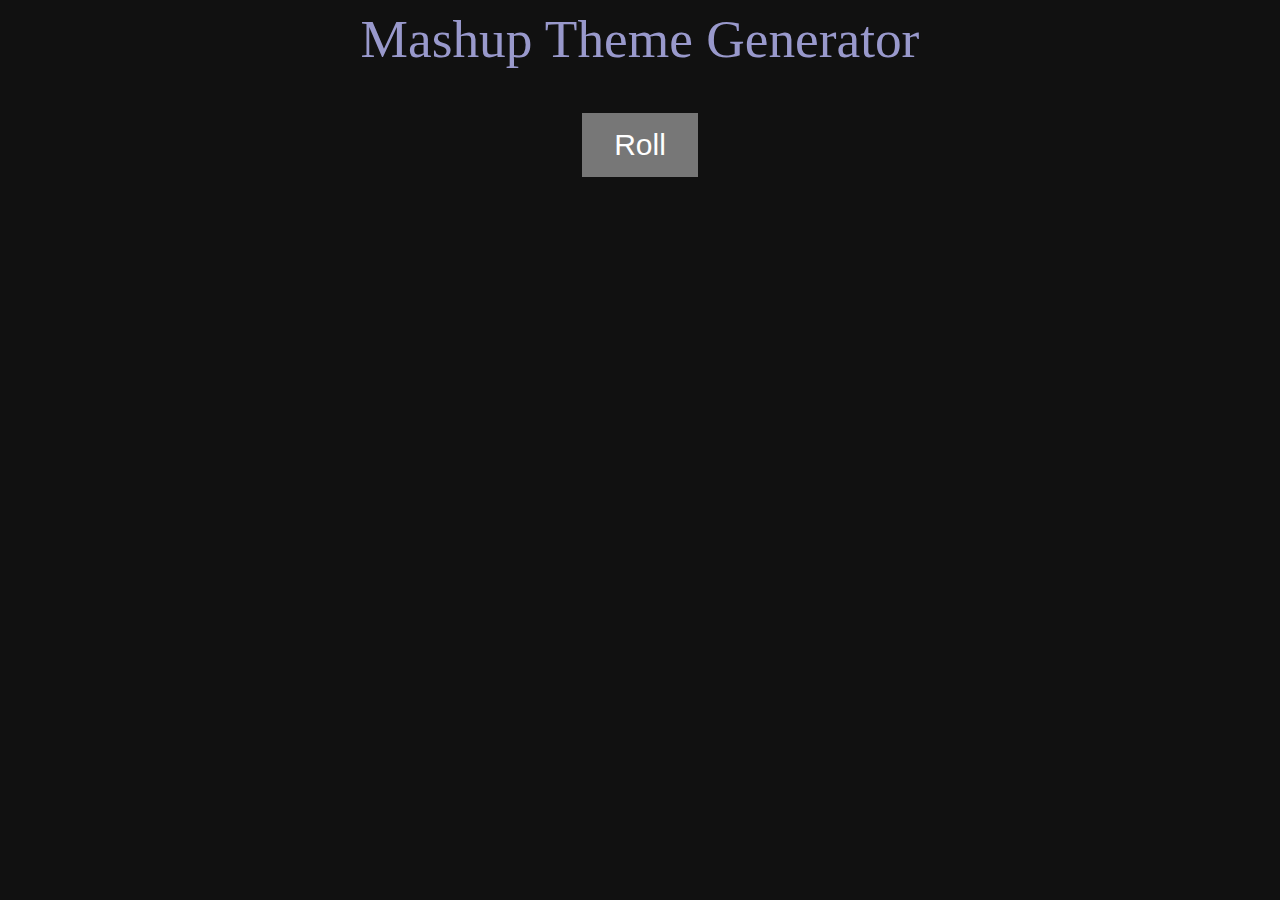
==== mashup/index.html @ c4f8685b "move folder" ====
<!DOCTYPE HTML>
<html lang = "en">
    <head>
        <title>Mashup Theme Generator</title>
        <meta charset = "UTF-8" />
        <link rel="Stylesheet" type="text/css" href="style.css">
        <script src="genres.js"></script>
        <script src="script.js"></script>
    </head>

    <body>
    <div id="title">Mashup Theme Generator</div>
    <br/><br/>
    <div class="buttonWrapper">
        <button class="button" onclick="roll();">Roll</button>
    </div>
      
    <br/>
    <br/>
    <div class="genreWrapper">
        <span id="genre1"></span>&nbsp;&nbsp;
        <span id="genre2"></span>
    </div>
    <br/>
    <br/>
    <br/>
    <div class="genreWrapper">
        <span id="desc1"></span>&nbsp;
        <span id="desc2"></span>
    </div>
  
    <br/>
    <br/>
      
</body>


</html>
---- mashup/style.css ----
body {
    background-color:#111111;
}

#title {
	font : bold;
	font-size : 40pt;
	text-align : center;
	margin-bottom : 2pt;
    color: #9999cc;
}


.genreWrapper {
    text-align: center;
}

#genreSeparator {
	font : bold;
	font-size : 20pt;
	text-align : center;
	margin-bottom : 2pt;
    color: #cedbde;
}

#genre1 {
	font : bold;
	font-size : 30pt;
	text-align : center;
	margin-bottom : 2pt;
    color: #d8f0d6;
}

#genre2 {
	font : bold;
	font-size : 30pt;
	text-align : center;
	margin-bottom : 2pt;
    color: #99c0cc;
}

#desc1 {
	font : bold;
	font-size : 20pt;
	text-align : center;
	margin-bottom : 2pt;
    color: #d8f0d6;
}

#desc2 {
	font : bold;
	font-size : 20pt;
	text-align : center;
	margin-bottom : 2pt;
    color: #99c0cc;
}



.buttonWrapper {
    text-align: center;
}

.button {
    background-color: #777777;
    border: none;
    color: white;
    padding: 15px 32px;
    text-align: center;
    text-decoration: none;
    display: inline-block;
    font-size: 30px;
    margin: 4px 2px;
    cursor: pointer;
}
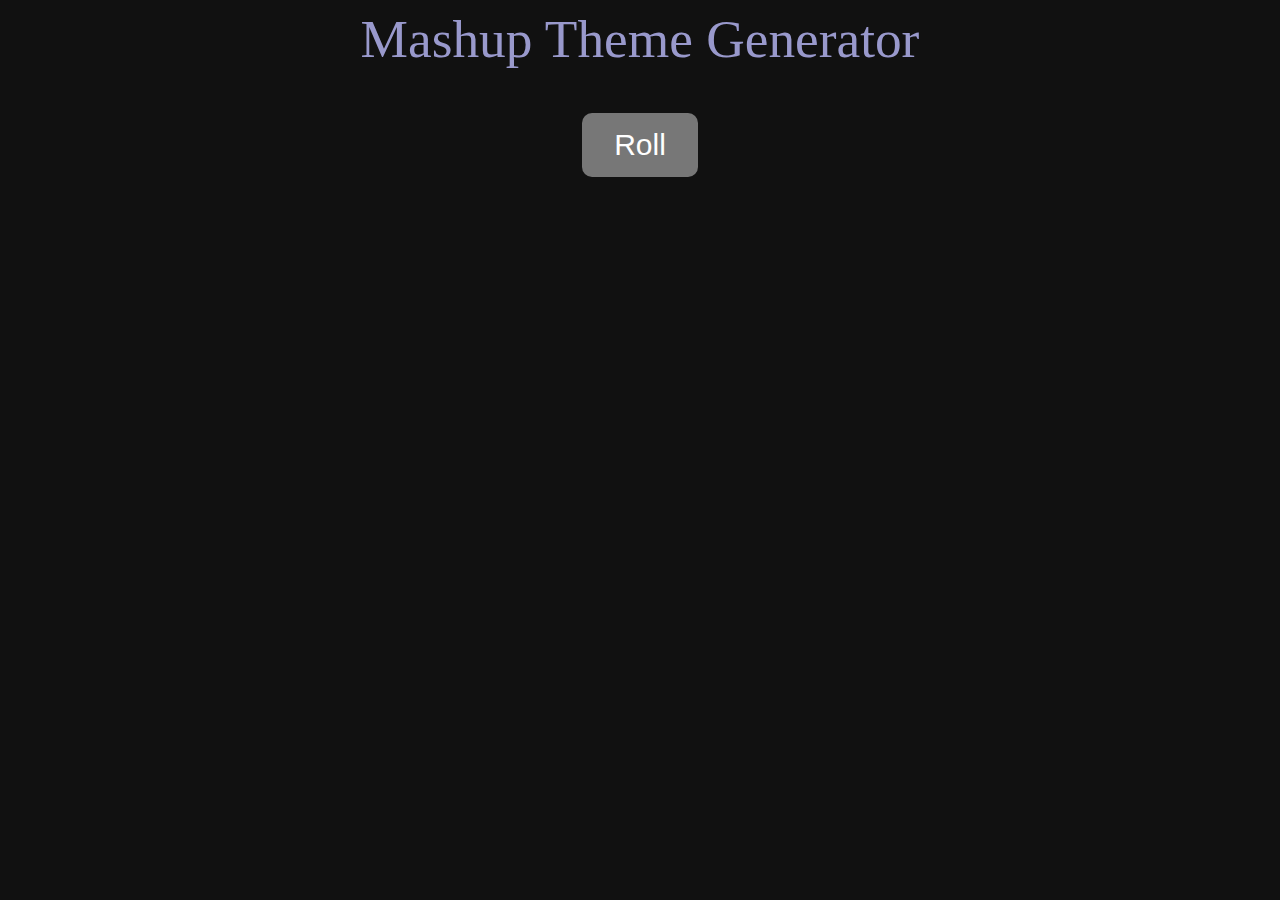
==== commit 1e421279: "analytics" ====
--- a/mashup/index.html
+++ b/mashup/index.html
@@ -31,7 +31,14 @@
   
     <br/>
     <br/>
-      
+    <!-- Global site tag (gtag.js) - Google Analytics -->
+	<script async src="https://www.googletagmanager.com/gtag/js?id=UA-127032167-1"></script>
+	<script>
+	  window.dataLayer = window.dataLayer || [];
+	  function gtag(){dataLayer.push(arguments);}
+	  gtag('js', new Date());
+	  gtag('config', 'UA-127032167-1');
+	</script>
 </body>
 
 
--- a/mashup/style.css
+++ b/mashup/style.css
@@ -72,4 +72,5 @@
     font-size: 30px;
     margin: 4px 2px;
     cursor: pointer;
+    border-radius: 10px;
 }